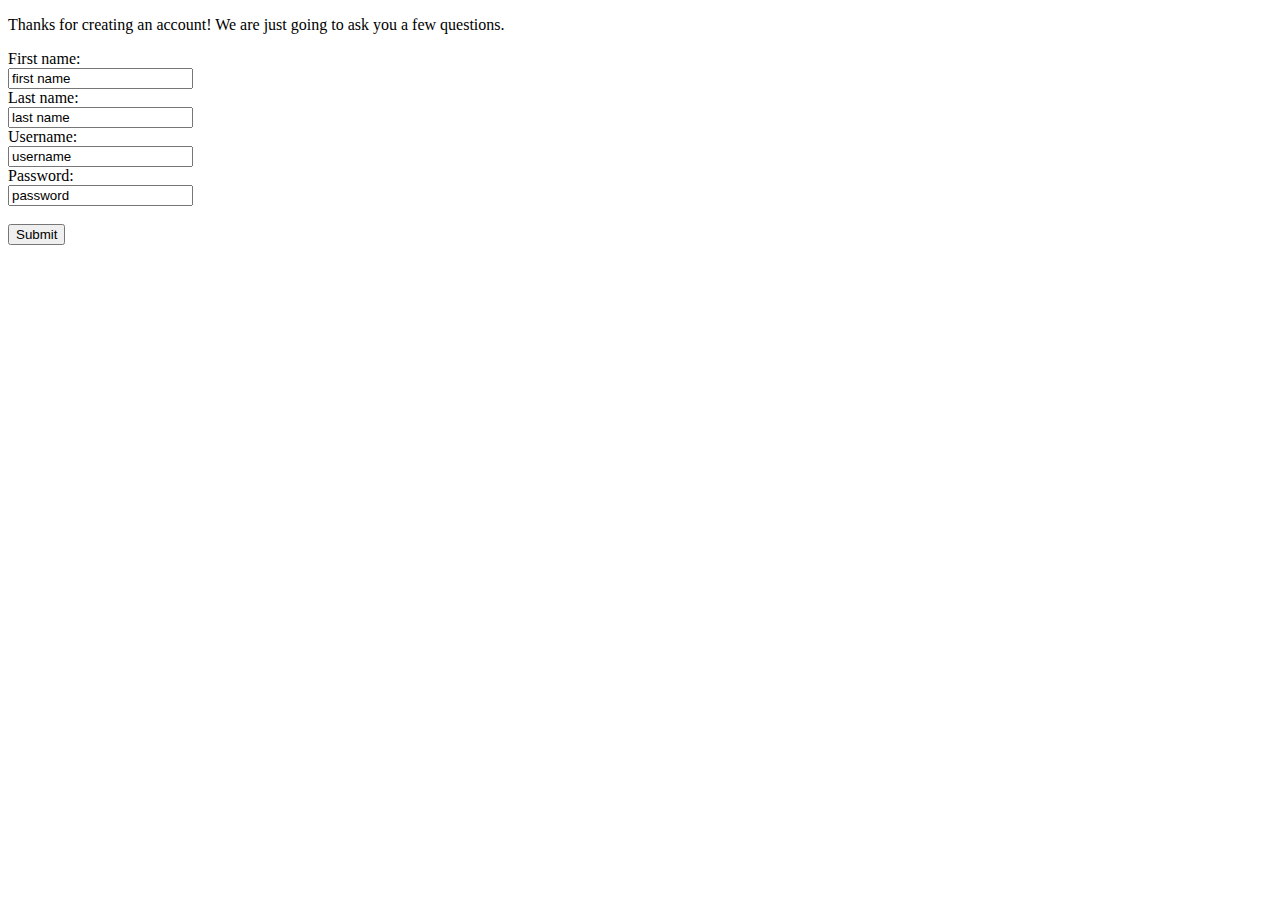
==== PeasantKitchen/frontend/createaccount.html @ 6ee6342c "First upload" ====
<!DOCTYPE html>
<html lang="en">


<html>
	<head>
		<meta charset="utf-8">
		<title> createaccount </title>
		<link rel="stylesheet" href="createaccount.css">
		<script src="createaccount.js"></script>
	</head>

	<body>
		<p>Thanks for creating an account! We are just going to ask you a few questions. </p>
		<form>
				First name:<br> <input type="text" name="firstname" value="first name"><br>
				Last name:<br><input type="text" name="lastname" value="last name"><br>
				Username:<br><input type ="text" name="username" value="username"><br>
				Password:<br><input type="text" name="password" value="password"><br>
				<br><input type="submit" value="Submit">
			</form>
</html>
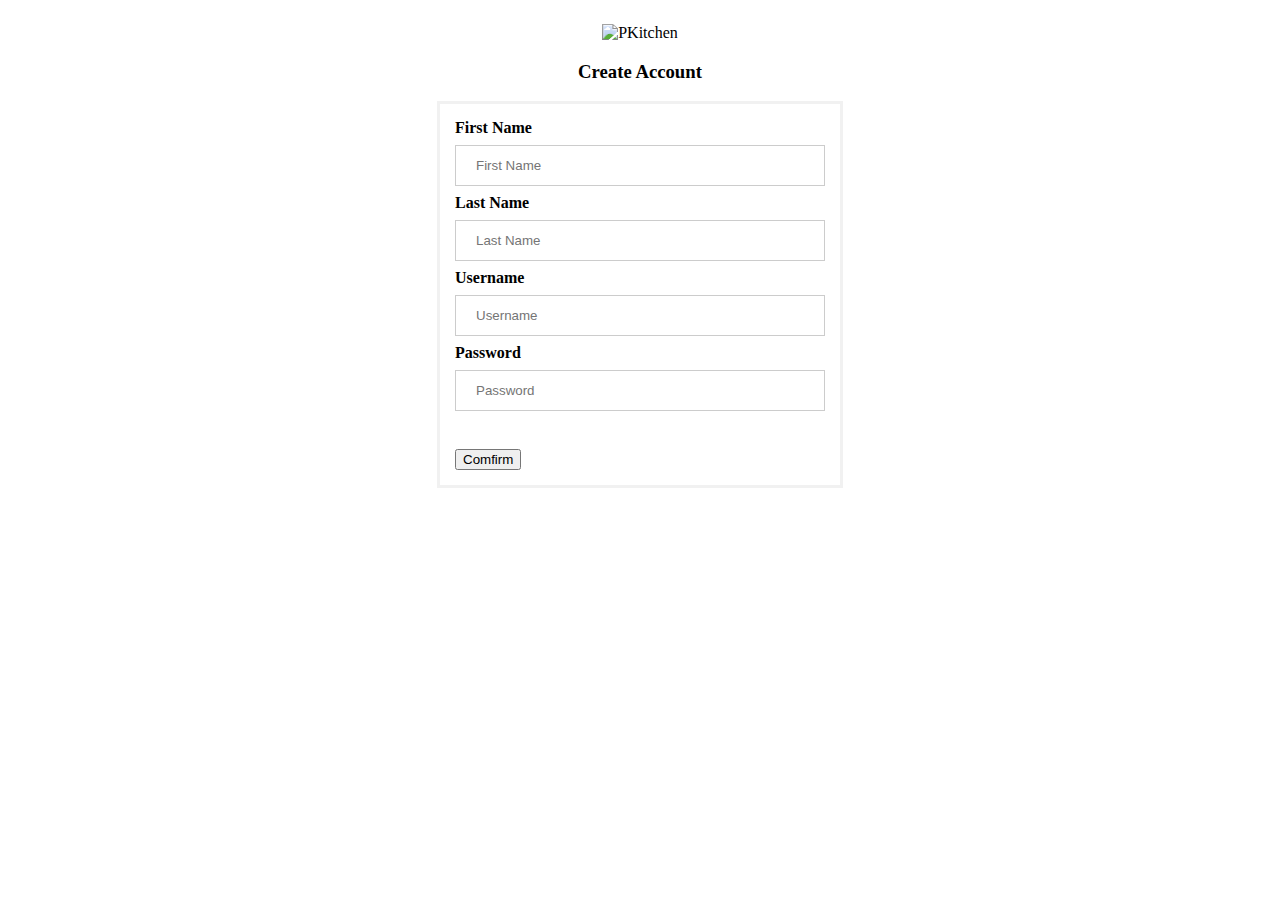
==== commit cac20d88: "cleaned up and commented create account html/css" ====
--- a/PeasantKitchen/frontend/createaccount.html
+++ b/PeasantKitchen/frontend/createaccount.html
@@ -1,22 +1,39 @@
 <!DOCTYPE html>
 <html lang="en">
-
+<!-- This is the create account page of peasant kitchen -->
 
 <html>
 	<head>
-		<meta charset="utf-8">
-		<title> createaccount </title>
-		<link rel="stylesheet" href="createaccount.css">
-		<script src="createaccount.js"></script>
+		<meta charset="utf-8"> <!-- requirements -->
+		<title> createaccount </title> <!-- create account title -->
+		<link rel="stylesheet" href="createaccount.css"> <!-- link css sheet -->
+		<script src="createaccount.js"></script> <!-- link js script if necessary -->
 	</head>
 
 	<body>
-		<p>Thanks for creating an account! We are just going to ask you a few questions. </p>
-		<form>
-				First name:<br> <input type="text" name="firstname" value="first name"><br>
-				Last name:<br><input type="text" name="lastname" value="last name"><br>
-				Username:<br><input type ="text" name="username" value="username"><br>
-				Password:<br><input type="text" name="password" value="password"><br>
-				<br><input type="submit" value="Submit">
-			</form>
+		<div class="imgcontainer"> <!-- div class for imgcontainer -->
+		  <img src="img_avatar2.png" alt="PKitchen" class="pkitchen"> <!-- source to image -->
+		</div>
+
+		<h3 id="title">Create Account </h3> <!--title -->
+
+		<form action ="userprofile.html"> <!-- create form and link to userprofile.html -->
+			<div class = "container"> <!-- create container class for container -->
+				<label><b> First Name </b></label> <!-- label first name and create input -->
+				<input type="text" placeholder="First Name" name="firstname" required>
+
+				<label><b> Last Name </b></label> <!-- label last and create input -->
+				<input type = "text" placeholder="Last Name" name ="lastname" required>
+
+				<label><b> Username </b></label> <!-- label username and create input -->
+				<input type = "text" placeholder="Username" name = "username" required>
+
+				<label><b> Password </b><label> <!-- label password and create input -->
+				<input type = "password" placeholder="Password" name = "password" required>
+			</div>
+
+			<div id="submitbutton" class="container"> <!--create class for submitbutton and link to container -->
+				<button type="submit"> Comfirm </button> <!-- submit button -->
+			</div>
+		</form>
 </html>
--- a/PeasantKitchen/frontend/createaccount.css
+++ b/PeasantKitchen/frontend/createaccount.css
@@ -0,0 +1,49 @@
+/*
+ *	This is the style shee for create account page
+ */
+
+	 /* css the imgcontainer */
+	 .imgcontainer {
+	     text-align: center;
+	     margin: 24px 0 12px 0;
+	 }
+
+	 /* css the logo */
+	 img.PKitchen {
+	     width: 40%;
+	     border-radius: 50%;
+	 }
+
+	 /* css the body if desired */
+	body{
+		margin: 0;
+		padding: 0;
+	}
+
+	/* center the title */
+	#title{
+		text-align: center;
+	}
+
+	/* css the form */
+	form {
+	    border: 3px solid #f1f1f1;
+		 margin: 0 auto;
+		 width: 400px;
+	}
+
+	/* css the text and password forms */
+	input[type=text], input[type=password] {
+	    width: 100%;
+	    padding: 12px 20px;
+	    margin: 8px 0;
+	    display: inline-block;
+	    border: 1px solid #ccc;
+	    box-sizing: border-box;
+	}
+
+	/* container padding */
+	.container {
+	    padding: 15px;
+	}
+}
